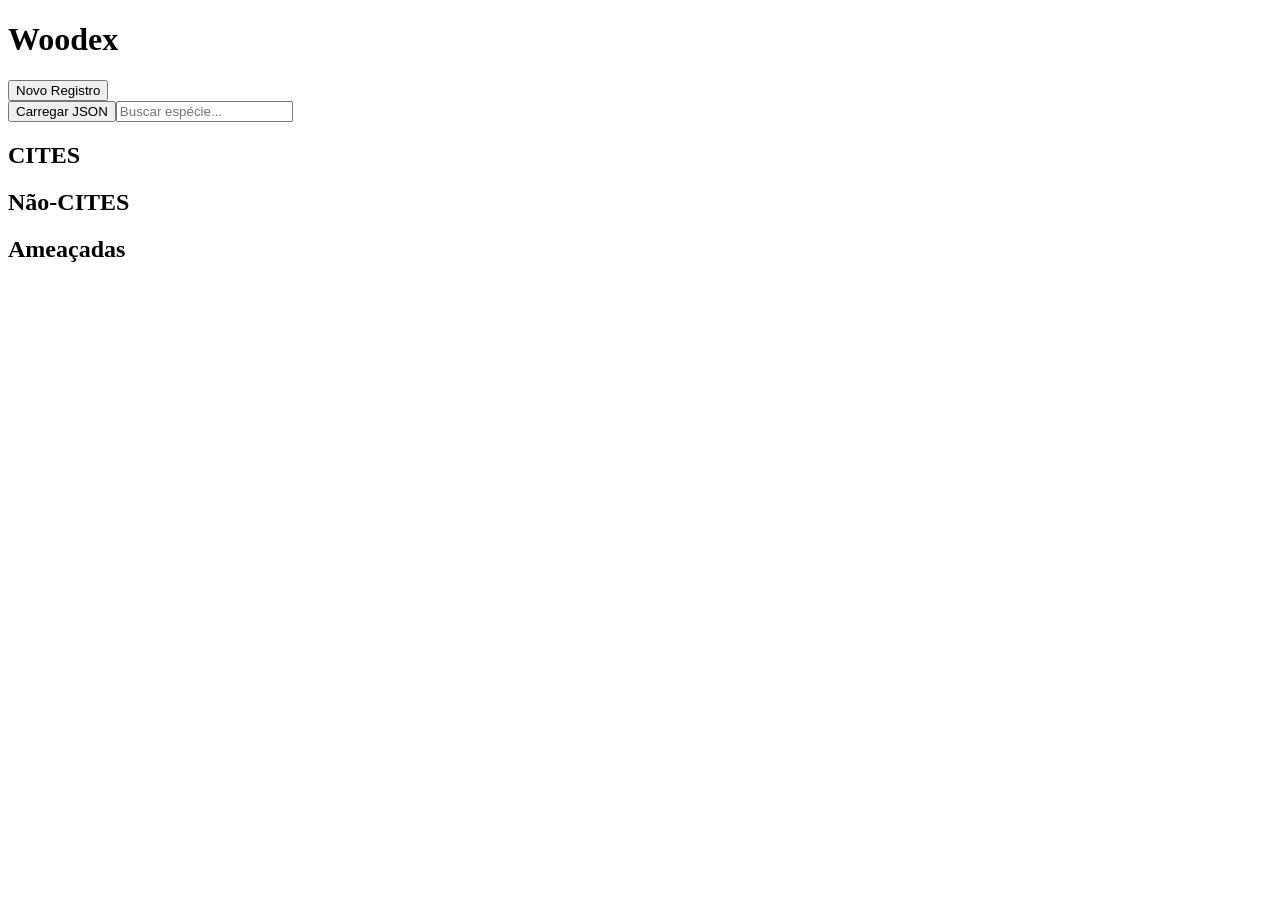
==== client/public/index.html @ 6fe5e7cd "Add files via upload" ====
<!doctype html>
<html lang="pt-BR">
	<head>
		<meta charset="UTF-8" />
		<meta name="viewport" content="width=device-width, initial-scale=1.0" />
		<title>Registro de Espécies de Madeira</title>
		<link rel="stylesheet" href="../src/css/global.css" />
		<script type="module" src="../src/assets/js/main.js"></script>
	</head>
	<body>
		<main class="container">
			<h1>Woodex</h1>
			<button id="novoRegistroBtn">Novo Registro</button>
			<section id="tabelas-container">
				<h2>CITES</h2>
				<div id="cites-table"></div>
				<h2>Não-CITES</h2>
				<div id="nao-cites-table"></div>
				<h2>Ameaçadas</h2>
				<div id="ameacadas-table"></div>
			</section>
			<dialog id="registroDialog">
				<form method="dialog" id="registroForm">
					<h3 id="dialogTitle">Novo Registro</h3>
					<label
						>Nome Popular
						<input type="text" id="nomePopular" name="nomePopular" required maxlength="60" />
					</label>
					<label
						>Nome Científico
						<input type="text" id="nomeCientifico" name="nomeCientifico" required maxlength="60" />
					</label>
					<label
						>Categoria
						<select id="categoria" name="categoria" required>
							<option value="CITES">CITES</option>
							<option value="Não-CITES">Não-CITES</option>
							<option value="Ameaçadas">Ameaçadas</option>
						</select>
					</label>
					<menu>
						<button type="submit" id="salvarBtn">Salvar</button>
						<button type="reset" id="cancelarBtn">Cancelar</button>
					</menu>
				</form>
			</dialog>
		</main>
	</body>
</html>
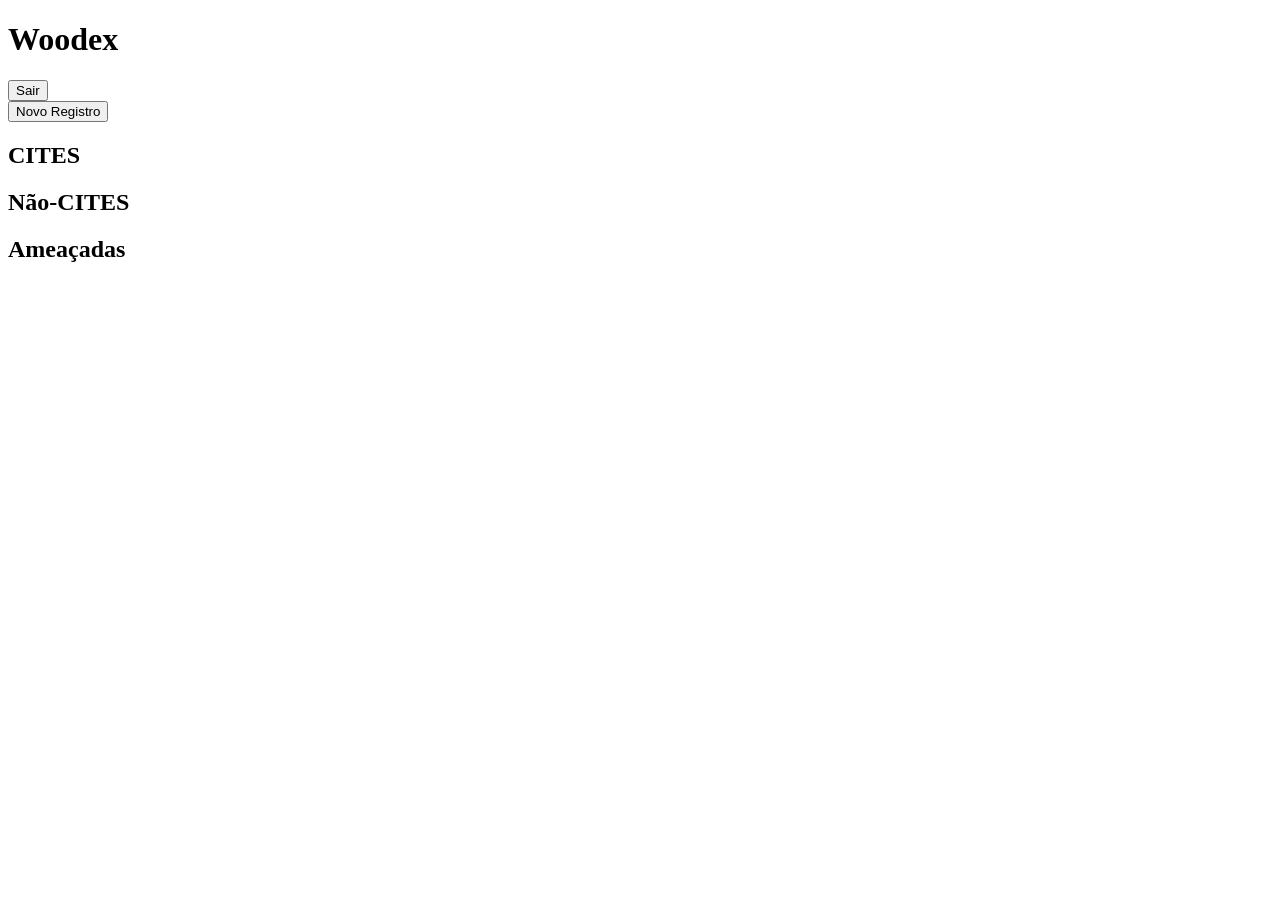
==== commit 77ccc5da: "Versão 1.5" ====
--- a/client/public/index.html
+++ b/client/public/index.html
@@ -4,13 +4,19 @@
 		<meta charset="UTF-8" />
 		<meta name="viewport" content="width=device-width, initial-scale=1.0" />
 		<title>Registro de Espécies de Madeira</title>
-		<link rel="stylesheet" href="../src/css/global.css" />
-		<script type="module" src="../src/assets/js/main.js"></script>
+		<link rel="stylesheet" href="/Woodex/client/src/assets/css/main.css" />
+		<script type="module" src="/Woodex/client/src/assets/js/main.js"></script>
 	</head>
 	<body>
 		<main class="container">
-			<h1>Woodex</h1>
-			<button id="novoRegistroBtn">Novo Registro</button>
+			<header class="topbar">
+				<div>
+					<h1>Woodex</h1>
+					<p id="sessionUser" class="session-user"></p>
+				</div>
+				<button id="logoutBtn" type="button">Sair</button>
+			</header>
+			<button id="novoRegistroBtn" type="button">Novo Registro</button>
 			<section id="tabelas-container">
 				<h2>CITES</h2>
 				<div id="cites-table"></div>
